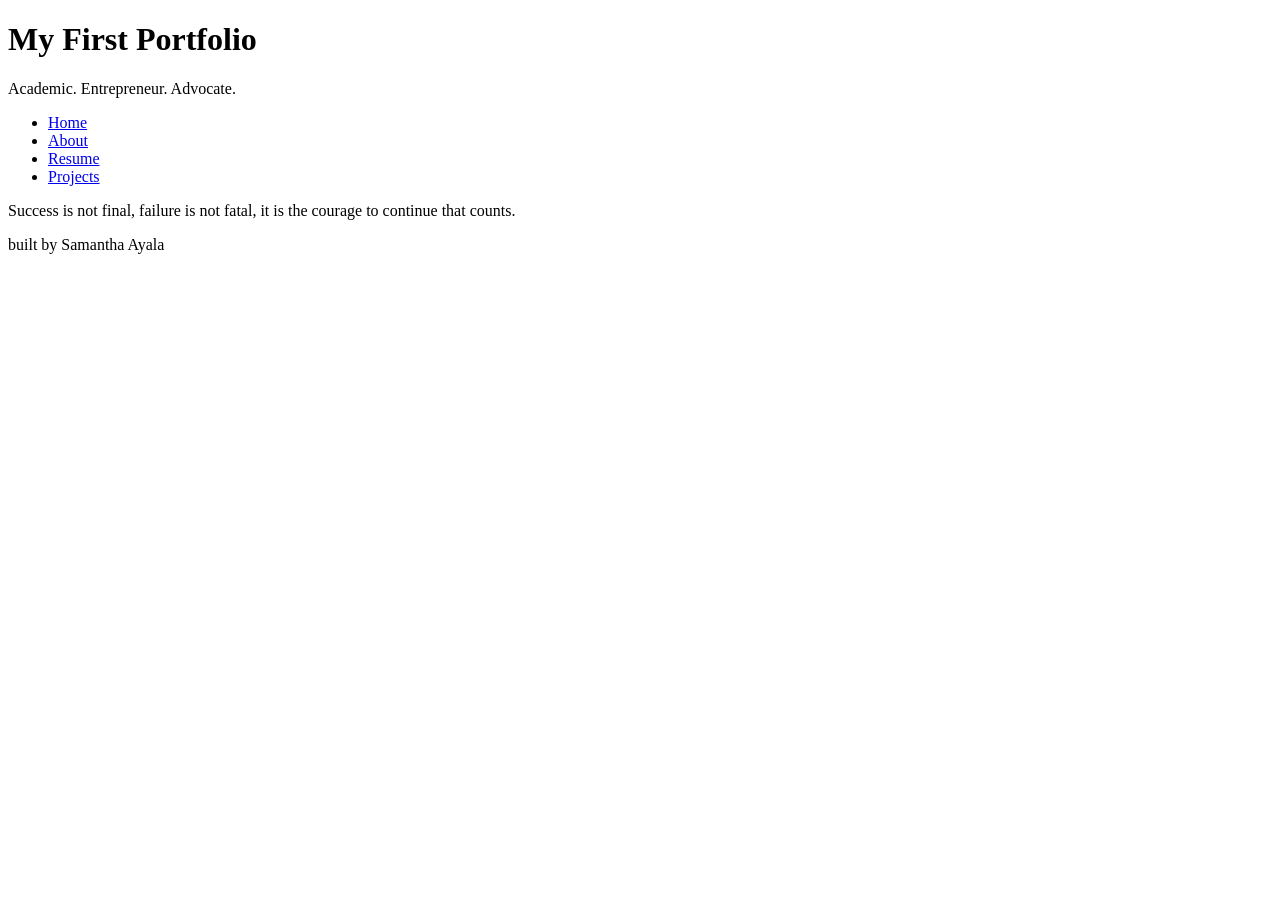
==== index.html @ f518a4bd "html basics everything  needed for the html" ====
<!DOCTYPE html>
<html lang="en">
<head>
    <meta charset="UTF-8">
    <meta name="viewport" content="width=device-width, initial-scale=1.0">
    <title>My First Portfolio</title>
</head>
<body>
    <header>
        <h1>My First Portfolio</h1>
        <p>Academic. Entrepreneur. Advocate. </p>
    </header>
    <nav>
        <ul>
            <li><a href="index.html">Home</a></li>
            <li><a href="about.html">About</a></li>
            <li><a href="resume.html">Resume</a></li>
            <li><a href="projects.html">Projects</a></li>
           
        </ul>
    </nav>
    <main>
        <p> Success is not final, failure is not fatal, it is the courage to continue that counts. </p>
    </main>
    <footer>
        <p> built by Samantha Ayala </p>
    </footer>

    
</body>
</html>
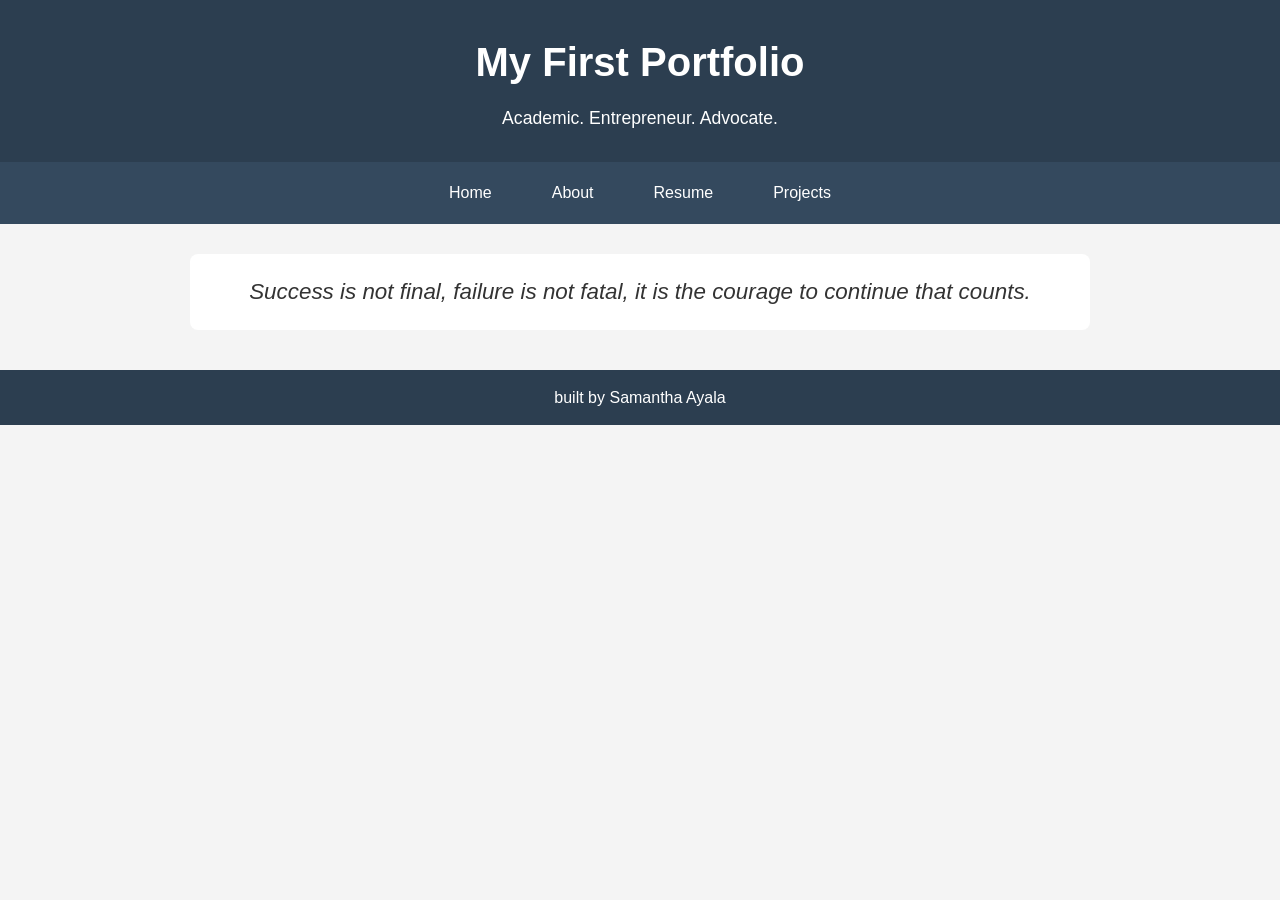
==== commit 08f78f88: "final add on added css and all the final touches" ====
--- a/index.html
+++ b/index.html
@@ -3,7 +3,9 @@
 <head>
     <meta charset="UTF-8">
     <meta name="viewport" content="width=device-width, initial-scale=1.0">
+    <link rel="stylesheet" href="style.css">
     <title>My First Portfolio</title>
+    
 </head>
 <body>
     <header>
--- a/style.css
+++ b/style.css
@@ -0,0 +1,119 @@
+/* CSS By Samantha Ayala */
+
+/* Global (base) mobile first*/ 
+
+* {
+    margin: 0;
+    padding: 0;
+    box-sizing: border-box;
+}
+
+body {
+    font-family: Arial, Helvetica, sans-serif;
+    background-color: #f4f4f4;
+    color: #333;
+    line-height: 1.6;
+}
+
+/* ===== Header ===== */
+
+header {
+    background-color: #2c3e50;
+    color: white;
+    text-align: center;
+    padding: 30px 20px;
+}
+
+header h1 {
+   margin-bottom: 10px;
+   font-size: 2rem;
+}
+
+header p {
+    font-size: 1.1rem;
+}
+
+/* ===== Navigation ===== */
+
+nav {
+    background-color: #34495e;
+    
+}
+
+nav ul {
+    List-style: none;
+    display: flex;
+    flex-direction: column; 
+
+}
+
+nav li {
+    border-top: 1px solid #4a6178;
+}
+
+nav a {
+    display: block;
+    text-decoration: none;
+    color: white;
+    text-align: center;
+    padding: 15px;
+}
+
+nav a:hover {
+    background-color: #1abc9c;
+}
+
+/* ===== Main ===== */
+
+main {
+    max-width: 900px;
+    margin: 30px auto;
+    padding: 20px;
+    background-color: white;
+    border-radius: 8px;
+    text-align: center;
+}
+
+main p {
+    font-size: 1.2rem;
+    font-style:italic
+}
+
+/* ===== Footer ===== */
+
+footer {
+    background-color: #2c3e50;
+    color: white;
+    text-align: center;
+    padding: 15px;
+    margin-top: 40px;
+}
+
+/* ===== Tablet and desktop ===== */
+
+@media (min-width: 768px) {
+    nav ul {
+        flex-direction: row;
+        justify-content: center;
+    }
+
+    nav li {
+        border-top: none;
+    }
+
+   nav a {
+        padding: 18px 30px;
+    }
+}
+
+    header h1 {
+    font-size: 2.5rem;
+}
+
+    main p {
+    font-size: 1.4rem;
+    }
+
+
+
+
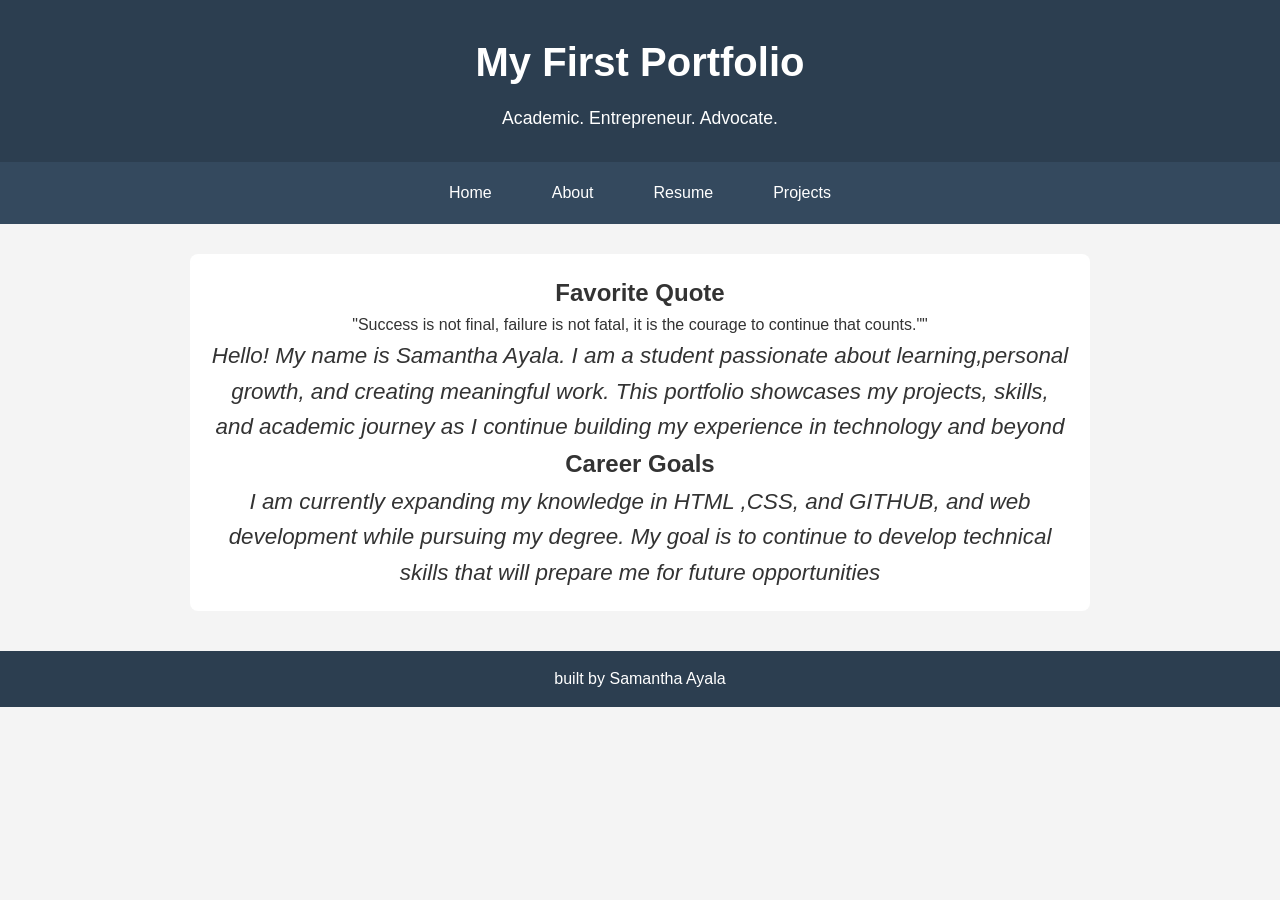
==== commit 04893891: "added more to html added more info about myself" ====
--- a/index.html
+++ b/index.html
@@ -22,7 +22,22 @@
         </ul>
     </nav>
     <main>
-        <p> Success is not final, failure is not fatal, it is the courage to continue that counts. </p>
+        <section id="quote">
+            <h2> Favorite Quote</h2>
+            <blockquote>
+                "Success is not final, failure is not fatal, it is the courage to continue that counts.""
+            </blockquote>
+        </section>
+
+
+        <section id="welcome">
+            <p> Hello! My name is Samantha Ayala. I am a student passionate about learning,personal growth, and creating meaningful work. This portfolio showcases my projects, skills, and academic journey as I continue building my experience in technology and beyond </p>
+        </section>
+
+        <section id="goals">
+            <h2> Career Goals</h2>
+            <p> I am currently expanding my knowledge in HTML ,CSS, and GITHUB, and web development while pursuing my degree. My goal is to continue to develop technical skills that will prepare me for future opportunities </p>
+        </section>
     </main>
     <footer>
         <p> built by Samantha Ayala </p>
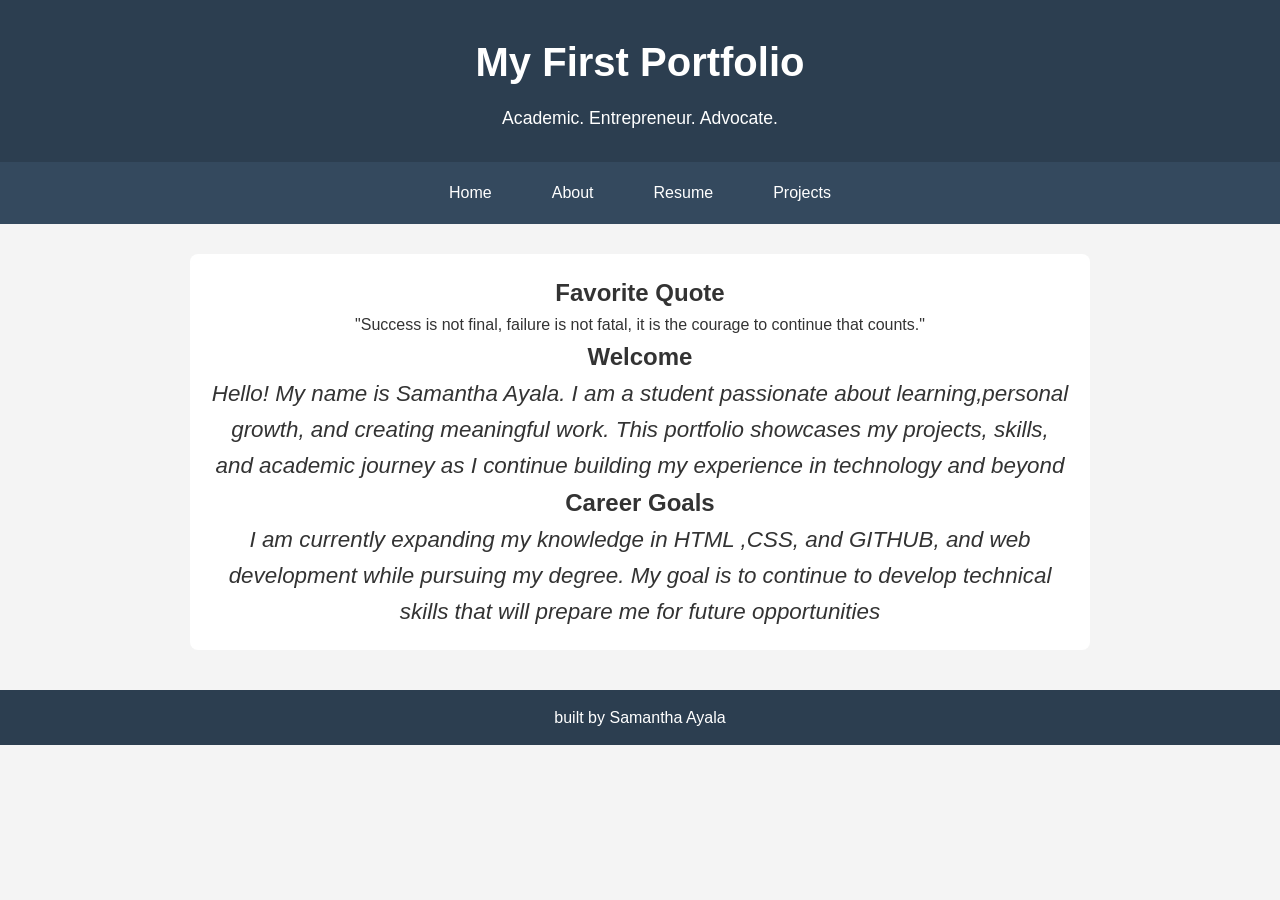
==== commit 63a4be0f: "final commit had to fix typos and things top make repistory look better" ====
--- a/index.html
+++ b/index.html
@@ -25,19 +25,20 @@
         <section id="quote">
             <h2> Favorite Quote</h2>
             <blockquote>
-                "Success is not final, failure is not fatal, it is the courage to continue that counts.""
+                "Success is not final, failure is not fatal, it is the courage to continue that counts."
             </blockquote>
         </section>
 
 
         <section id="welcome">
+            <h2>Welcome</h2>
             <p> Hello! My name is Samantha Ayala. I am a student passionate about learning,personal growth, and creating meaningful work. This portfolio showcases my projects, skills, and academic journey as I continue building my experience in technology and beyond </p>
         </section>
 
         <section id="goals">
             <h2> Career Goals</h2>
             <p> I am currently expanding my knowledge in HTML ,CSS, and GITHUB, and web development while pursuing my degree. My goal is to continue to develop technical skills that will prepare me for future opportunities </p>
-        </section>
+    </section>
     </main>
     <footer>
         <p> built by Samantha Ayala </p>
--- a/style.css
+++ b/style.css
@@ -88,6 +88,15 @@
     padding: 15px;
     margin-top: 40px;
 }
+/* projects page */
+
+article {
+    background-color: #ffffff;
+    border: 1px solid #ccc;
+    border-radius: 8px;
+    padding: 20px;
+    margin-bottom:  20px;
+}
 
 /* ===== Tablet and desktop ===== */
 
